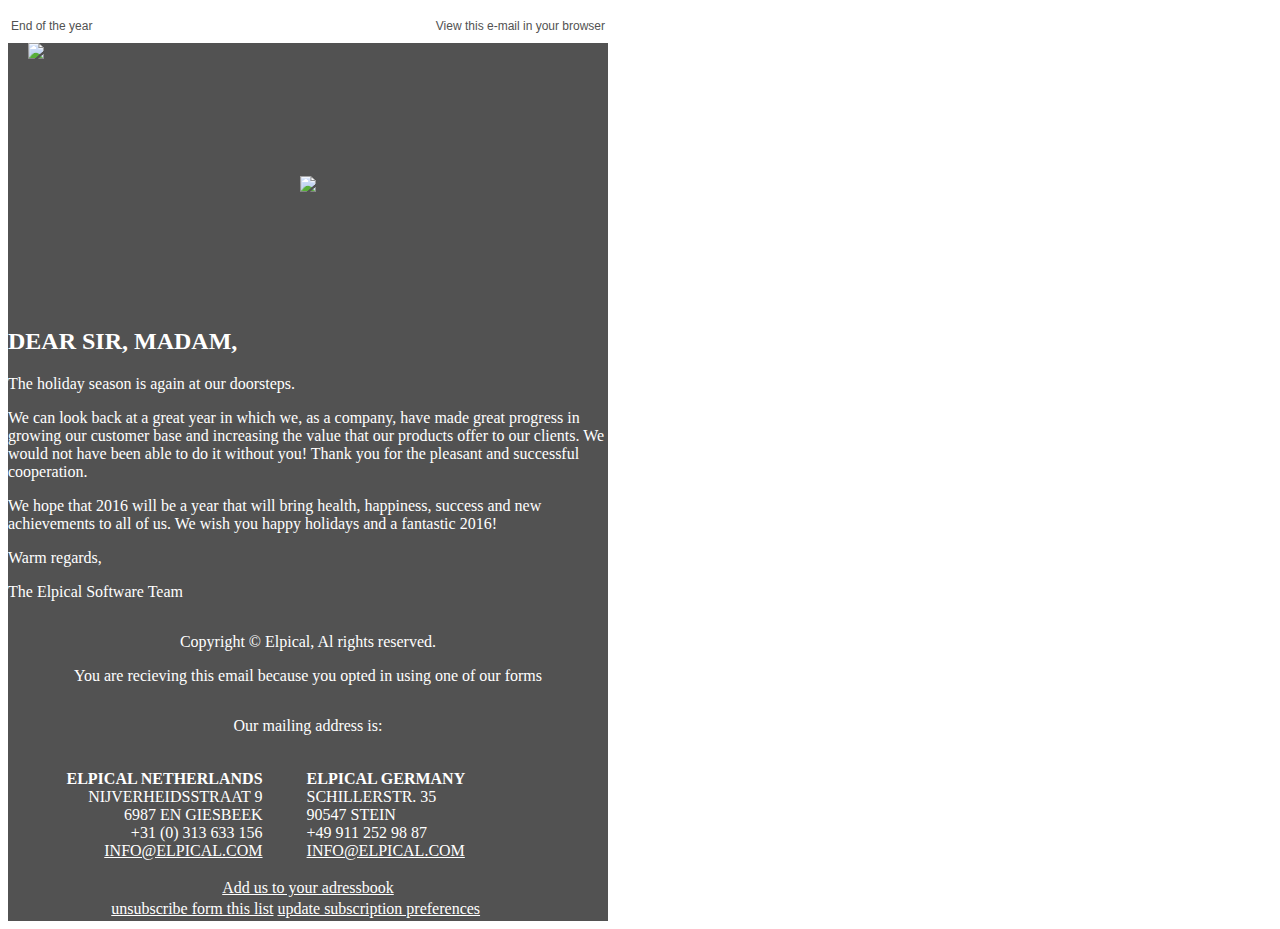
==== table.html @ b5cb1234 "Layout converted to table Redesigning Newsletter from Scratch Again" ====
<!DOCTYPE html PUBLIC "-//W3C//DTD XHTML 1.0 Transitional//EN" "http://www.w3.org/TR/xhtml1/DTD/xhtml1-transitional.dtd">
<html xmlns="http://www.w3.org/1999/xhtml">
<head>
<meta http-equiv="Content-Type" content="text/html; charset=utf-8" />
<title>Untitled Document</title>
<style type="text/css">
a {
	color:#fff;

}

li {
	list-style:none
}
.main {
	background-color: #525252;
	background-image: url(http://webbio-concepten.nl/elpical_newsletter/images/footer-bg.png);
	background-repeat: no-repeat;
	background-position: right bottom;
	color:#fff;
}

.top-table {
	background-color:#fff;
	background-image: url("http://webbio-concepten.nl/elpical_newsletter/images/topbar.png");
	background-repeat: no-repeat;
	background-position: center bottom;
    background-size: contain;
    color: #525252;
    font-size: 12px;
    font-weight: 500;
    font-family: arial;
    text-decoration: none;
}

.top-table a {
	    color: #525252;
    font-size: 12px;
    font-weight: 500;
    font-family: arial;
    text-decoration: none;
}

.logo-td  {
	padding-left:20px;
}
</style>
</head>

<body>
<table width="600" border="0" cellpadding="0" cellspacing="0" class="main">

  <tr>
    <td  align="left">
    	<table width="600" border="0" class="top-table">
            <tr>
                <td height="29" align="left">End of the year</td>
                <td align="right"><a href="#">View this e-mail in your browser</a></td>
            </tr>
	    </table>
    </td>
  </tr>
  <tr>
    <td  align="left" class="logo-td"><img src="http://webbio-concepten.nl/elpical_newsletter/images/logo.png" class="logo"></td>
  </tr>
  <tr>
    <td height="249" align="center"><img src="http://webbio-concepten.nl/elpical_newsletter/images/icon-elpical.png" class="chrismas-logo" /></td>
  </tr>
  <tr>
    <td><h2>DEAR SIR, MADAM,</h2>
      <div>
        <p>The holiday season is again at our doorsteps.</p>
        <p>We can look back at a great year in which we, as a company, have made great progress in growing our customer base and increasing the value that our products offer to our clients. We would not have been able to do it without you! Thank you for the pleasant and successful cooperation.</p>
        <p>We hope that 2016 will be a year that will bring health, happiness, success and new achievements to all of us. We wish you happy holidays and a fantastic 2016!</p>
        <p>Warm regards,</p>
        <p>The Elpical Software Team</p>
    </div></td>
  </tr>
 
  <tr>
    <td align="center">
    <p>Copyright © Elpical, Al rights reserved. </p>
    <p>You are recieving this email because you opted in using one of our forms </p>
    </td>
  </tr>
  <tr>
    <td align="center">
    <p class="mailing-address-text">Our mailing address is: </p>
    <table width="600" border="0">
      <tr>
        <td width="249" align="right"><ul class="mailing-address-left">
          <li><strong>ELPICAL NETHERLANDS</strong></li>
          <li>NIJVERHEIDSSTRAAT 9</li>
          <li>6987 EN GIESBEEK</li>
          <li>+31 (0) 313 633 156</li>
          <li><a href="mailto:INFO@ELPICAL.COM">INFO@ELPICAL.COM</a></li>
        </ul></td>
        <td width="335" align="left"><ul class="mailing-address-right">
          <li><strong>ELPICAL GERMANY</strong></li>
          <li>SCHILLERSTR. 35</li>
          <li>90547 STEIN</li>
          <li>+49 911 252 98 87</li>
          <li><a href="mailto:INFO@ELPICAL.COM">INFO@ELPICAL.COM</a></li>
        </ul></td>
      </tr>
    </table>
    		
    </td>
  
  </tr>
  <tr>
    <td align="center"><a href="#">Add us to your adressbook</a></td>
    </tr>
  <tr>
    <td>

    <table width="600" border="0">
      <tr>
        <td align="right"><a href="#" class="mright20">unsubscribe form this list</a></td>
        <td align="left">    <a href="#">update subscription preferences</a></td>
      </tr>
    </table></td>
  </tr>
 
</table>
</body>
</html>
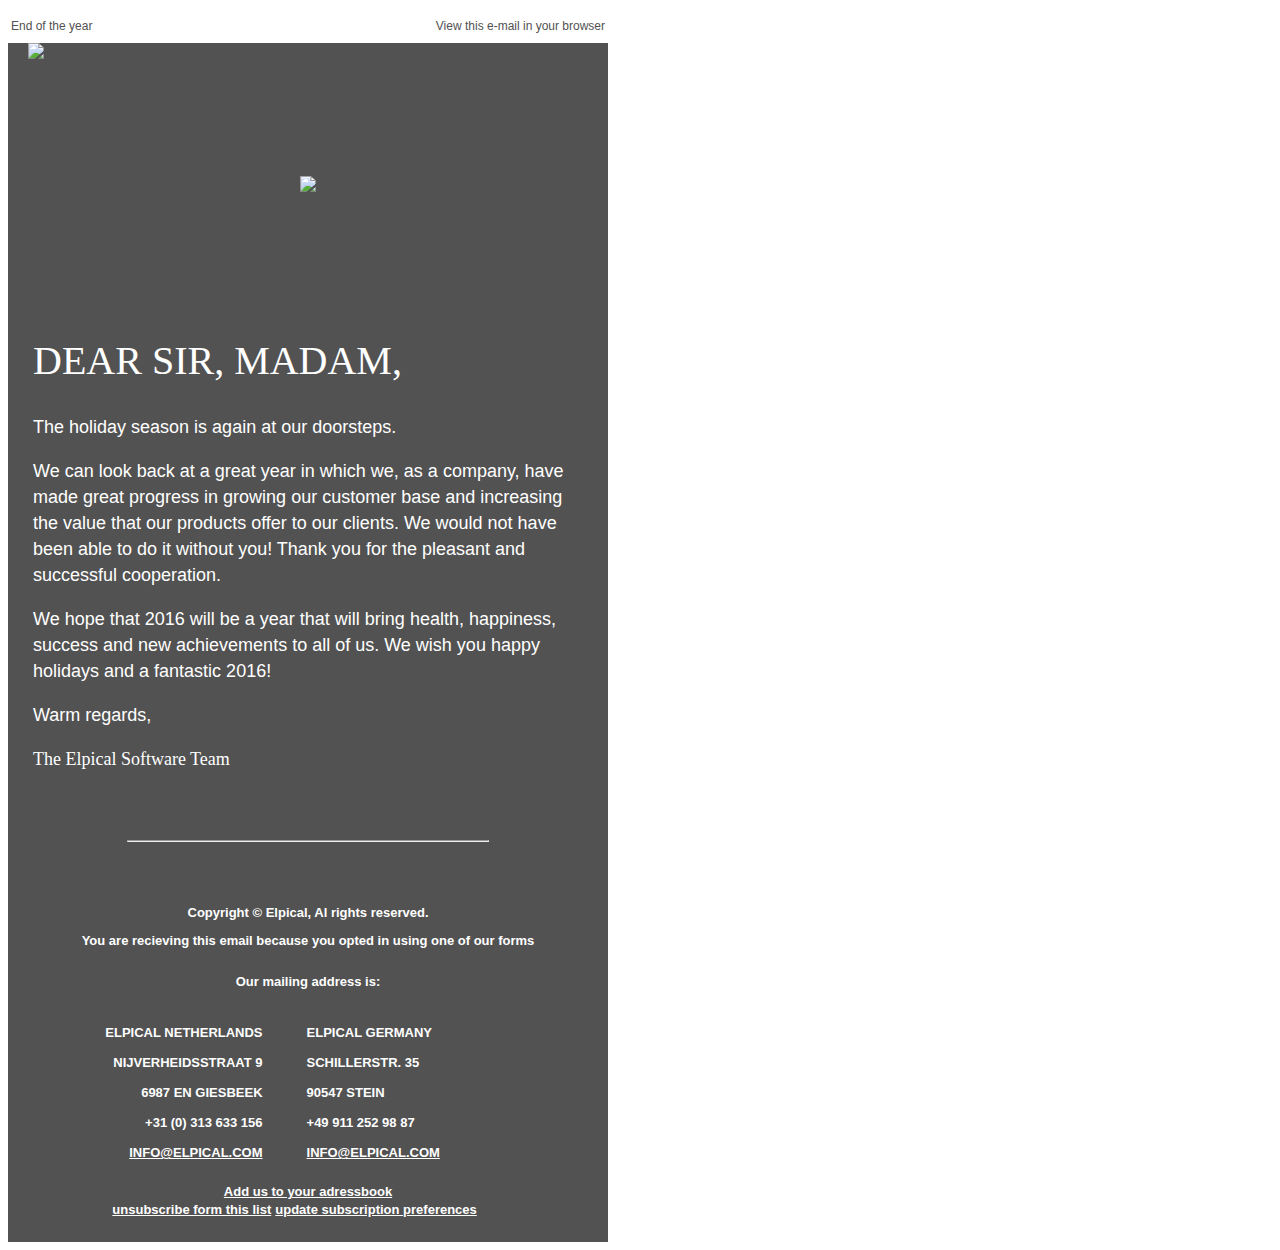
==== commit a95f3da5: "Some changes in CSS #1" ====
--- a/table.html
+++ b/table.html
@@ -25,26 +25,69 @@
 	background-image: url("http://webbio-concepten.nl/elpical_newsletter/images/topbar.png");
 	background-repeat: no-repeat;
 	background-position: center bottom;
-    background-size: contain;
-    color: #525252;
-    font-size: 12px;
-    font-weight: 500;
-    font-family: arial;
-    text-decoration: none;
+  background-size: contain;
+  color: #525252;
+  font-size: 12px;
+  font-weight: 500;
+  font-family: arial;
+  text-decoration: none;
 }
 
 .top-table a {
-	    color: #525252;
-    font-size: 12px;
-    font-weight: 500;
-    font-family: arial;
-    text-decoration: none;
+  color: #525252;
+  font-size: 12px;
+  font-weight: 500;
+  font-family: arial;
+  text-decoration: none;
+}
+
+.title {
+  font-size: 40px;
+  font-weight: 300;
+  text-transform: uppercase;
+  font-family: Verdana;
+  line-height: 100%;
+  color: #ffffff;
+}
+
+.subtitle {
+  font-family: arial;
+  font-size: 18px;
+  line-height: 26px;
+  color: #ffffff;
 }
 
 .logo-td  {
 	padding-left:20px;
 }
+
+.pad-lr25 {
+  padding: 0 25px;
+}
+
+.elpical-software-team-title {
+  font-family: Trebuchet MS;
+}
+
+hr {
+  width: 60%;
+  margin: 50px auto;
+}
+
+.footer-part {
+  font-size: 13px;
+  font-weight: bold;
+  font-family: arial;
+  color: #ffffff;
+}
+
+.footer-part ul {
+  list-style: none;
+  line-height: 30px;
+}
+
 </style>
+
 </head>
 
 <body>
@@ -67,23 +110,25 @@
     <td height="249" align="center"><img src="http://webbio-concepten.nl/elpical_newsletter/images/icon-elpical.png" class="chrismas-logo" /></td>
   </tr>
   <tr>
-    <td><h2>DEAR SIR, MADAM,</h2>
-      <div>
+    <td class="pad-lr25"><h2 class="title">DEAR SIR, MADAM,</h2>
+      <div class="subtitle">
         <p>The holiday season is again at our doorsteps.</p>
         <p>We can look back at a great year in which we, as a company, have made great progress in growing our customer base and increasing the value that our products offer to our clients. We would not have been able to do it without you! Thank you for the pleasant and successful cooperation.</p>
         <p>We hope that 2016 will be a year that will bring health, happiness, success and new achievements to all of us. We wish you happy holidays and a fantastic 2016!</p>
         <p>Warm regards,</p>
-        <p>The Elpical Software Team</p>
+        <p class="elpical-software-team-title">The Elpical Software Team</p>
     </div></td>
   </tr>
- 
   <tr>
+    <td><hr/></td>
+  </tr>
+  <tr class="footer-part">
     <td align="center">
     <p>Copyright © Elpical, Al rights reserved. </p>
     <p>You are recieving this email because you opted in using one of our forms </p>
     </td>
   </tr>
-  <tr>
+  <tr class="footer-part">
     <td align="center">
     <p class="mailing-address-text">Our mailing address is: </p>
     <table width="600" border="0">
@@ -108,17 +153,18 @@
     </td>
   
   </tr>
-  <tr>
+  <tr class="footer-part">
     <td align="center"><a href="#">Add us to your adressbook</a></td>
-    </tr>
+  </tr>
   <tr>
     <td>
 
     <table width="600" border="0">
-      <tr>
+      <tr class="footer-part">
         <td align="right"><a href="#" class="mright20">unsubscribe form this list</a></td>
         <td align="left">    <a href="#">update subscription preferences</a></td>
       </tr>
+      <tr><td>&nbsp;</td></tr>
     </table></td>
   </tr>
  
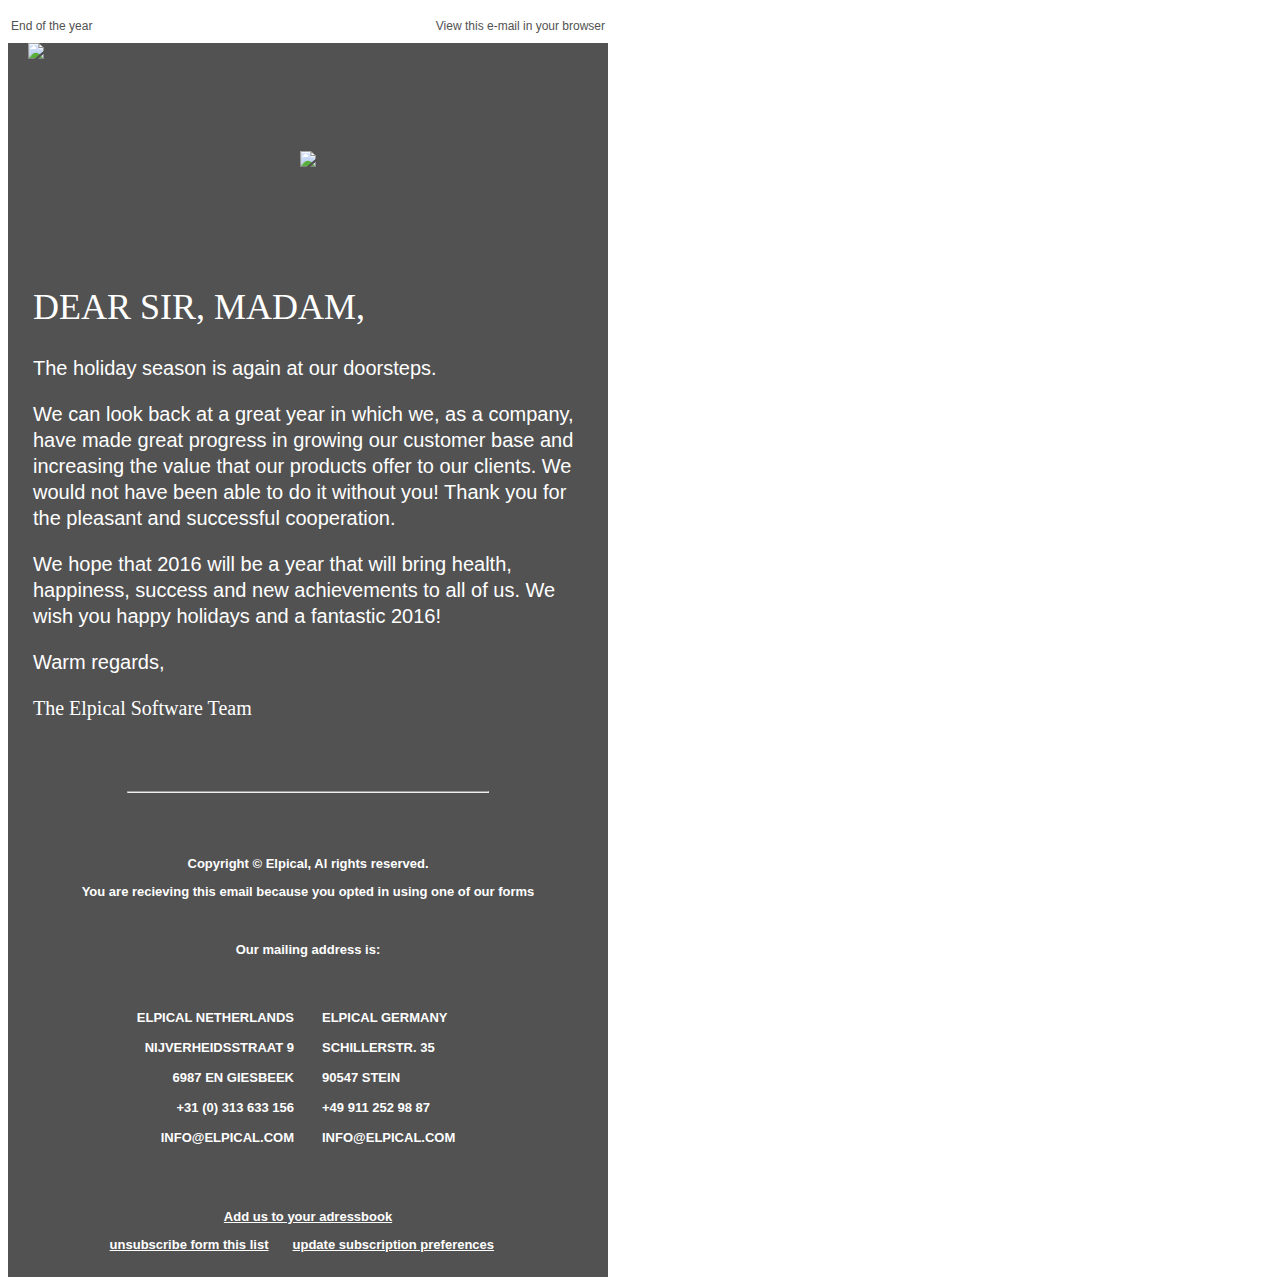
==== commit 2632314d: "Some Changes #1" ====
--- a/table.html
+++ b/table.html
@@ -14,7 +14,6 @@
 }
 .main {
 	background-color: #525252;
-	background-image: url(http://webbio-concepten.nl/elpical_newsletter/images/footer-bg.png);
 	background-repeat: no-repeat;
 	background-position: right bottom;
 	color:#fff;
@@ -42,7 +41,7 @@
 }
 
 .title {
-  font-size: 40px;
+  font-size: 36px;
   font-weight: 300;
   text-transform: uppercase;
   font-family: Verdana;
@@ -52,7 +51,7 @@
 
 .subtitle {
   font-family: arial;
-  font-size: 18px;
+  font-size: 20px;
   line-height: 26px;
   color: #ffffff;
 }
@@ -65,6 +64,10 @@
   padding: 0 25px;
 }
 
+.mailing-address-text {
+  margin: 30px 0;
+}
+
 .elpical-software-team-title {
   font-family: Trebuchet MS;
 }
@@ -72,6 +75,15 @@
 hr {
   width: 60%;
   margin: 50px auto;
+}
+
+.mailing-address-left {
+  padding: 0 12px 0 0;
+}
+
+.mailing-address-right {
+  text-align:left;
+  padding: 0 0 0 12px;
 }
 
 .footer-part {
@@ -86,12 +98,25 @@
   line-height: 30px;
 }
 
+.footer-part ul a {
+  text-decoration: none;
+}
+
+.mright20 {
+  margin-right: 20px;
+}
+
+.mtop40bottom10 {
+  display: inline-block;
+  margin: 40px 0 10px 0;
+}
+
 </style>
 
 </head>
 
 <body>
-<table width="600" border="0" cellpadding="0" cellspacing="0" class="main">
+<table width="600" border="0" cellpadding="0" cellspacing="0" class="main" background="http://webbio-concepten.nl/elpical_newsletter/images/footer-bg.png">
 
   <tr>
     <td  align="left">
@@ -107,7 +132,7 @@
     <td  align="left" class="logo-td"><img src="http://webbio-concepten.nl/elpical_newsletter/images/logo.png" class="logo"></td>
   </tr>
   <tr>
-    <td height="249" align="center"><img src="http://webbio-concepten.nl/elpical_newsletter/images/icon-elpical.png" class="chrismas-logo" /></td>
+    <td height="200" align="center"><img src="http://webbio-concepten.nl/elpical_newsletter/images/icon-elpical.png" class="chrismas-logo" /></td>
   </tr>
   <tr>
     <td class="pad-lr25"><h2 class="title">DEAR SIR, MADAM,</h2>
@@ -133,14 +158,14 @@
     <p class="mailing-address-text">Our mailing address is: </p>
     <table width="600" border="0">
       <tr>
-        <td width="249" align="right"><ul class="mailing-address-left">
+        <td width="280" align="right"><ul class="mailing-address-left">
           <li><strong>ELPICAL NETHERLANDS</strong></li>
           <li>NIJVERHEIDSSTRAAT 9</li>
           <li>6987 EN GIESBEEK</li>
           <li>+31 (0) 313 633 156</li>
           <li><a href="mailto:INFO@ELPICAL.COM">INFO@ELPICAL.COM</a></li>
         </ul></td>
-        <td width="335" align="left"><ul class="mailing-address-right">
+        <td width="280" align="left"><ul class="mailing-address-right">
           <li><strong>ELPICAL GERMANY</strong></li>
           <li>SCHILLERSTR. 35</li>
           <li>90547 STEIN</li>
@@ -154,7 +179,7 @@
   
   </tr>
   <tr class="footer-part">
-    <td align="center"><a href="#">Add us to your adressbook</a></td>
+    <td align="center"><a href="#" class="mtop40bottom10">Add us to your adressbook</a></td>
   </tr>
   <tr>
     <td>
@@ -162,7 +187,7 @@
     <table width="600" border="0">
       <tr class="footer-part">
         <td align="right"><a href="#" class="mright20">unsubscribe form this list</a></td>
-        <td align="left">    <a href="#">update subscription preferences</a></td>
+        <td align="left"><a href="#">update subscription preferences</a></td>
       </tr>
       <tr><td>&nbsp;</td></tr>
     </table></td>
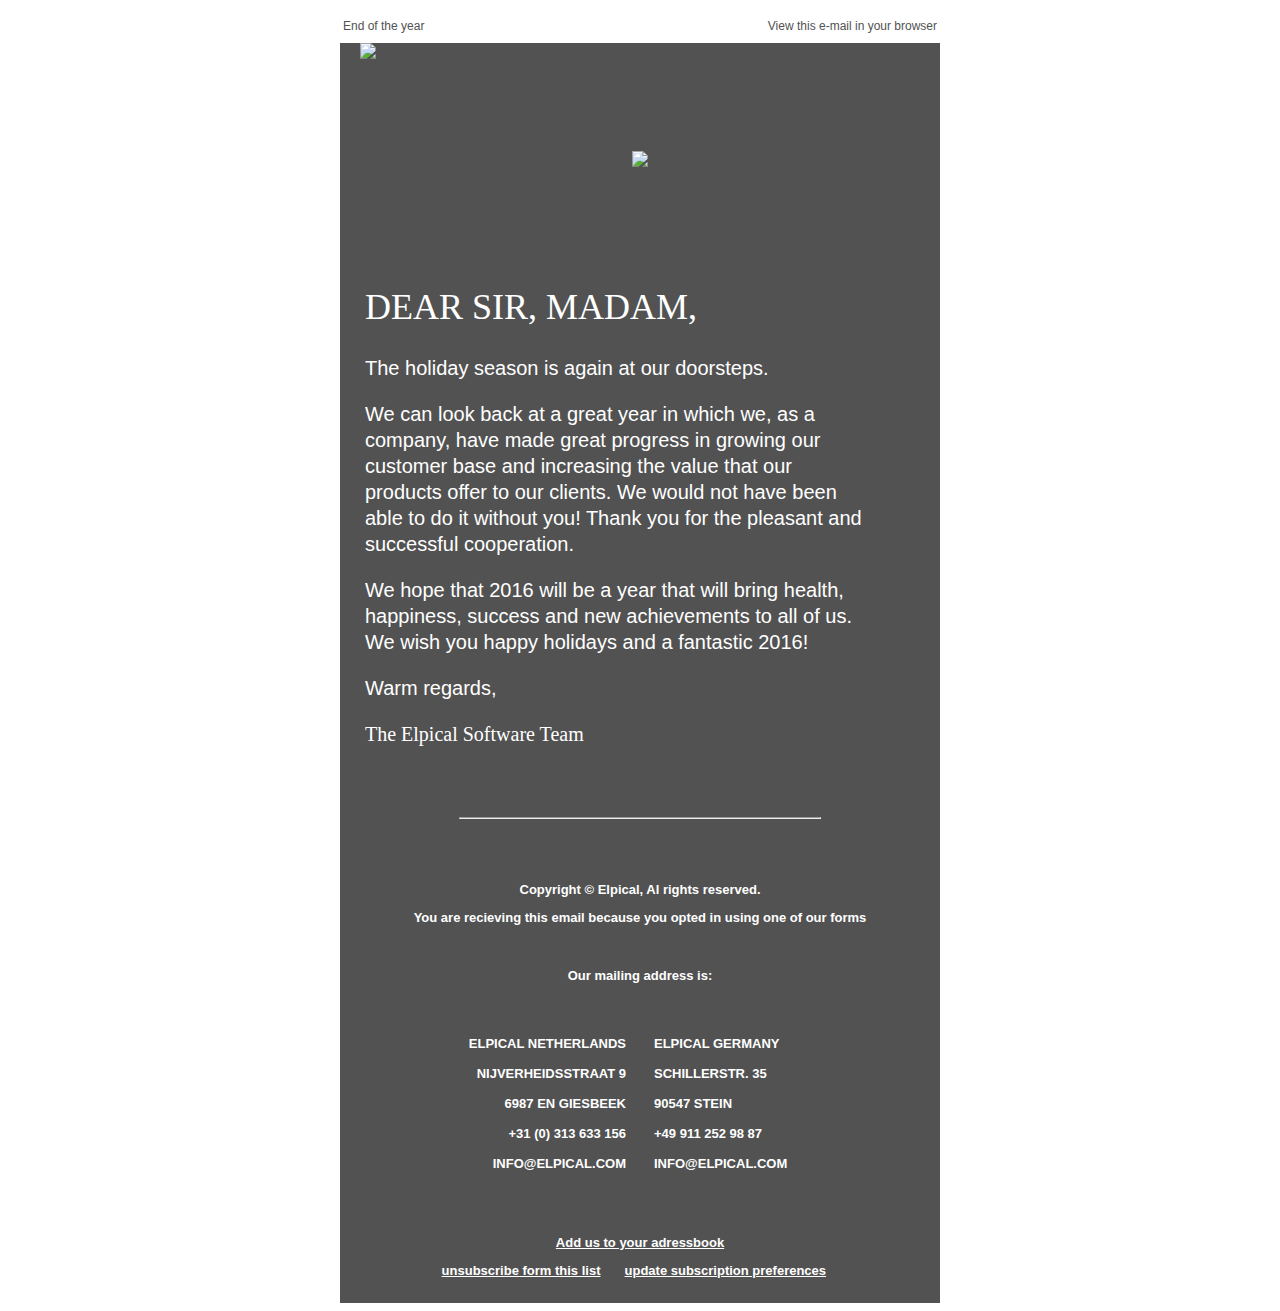
==== commit 008d457b: "Final Touching" ====
--- a/table.html
+++ b/table.html
@@ -13,6 +13,7 @@
 	list-style:none
 }
 .main {
+  margin: 0 auto;
 	background-color: #525252;
 	background-repeat: no-repeat;
 	background-position: right bottom;
@@ -49,11 +50,12 @@
   color: #ffffff;
 }
 
-.subtitle {
+.content {
   font-family: arial;
   font-size: 20px;
   line-height: 26px;
   color: #ffffff;
+  max-width: 500px;
 }
 
 .logo-td  {
@@ -136,7 +138,7 @@
   </tr>
   <tr>
     <td class="pad-lr25"><h2 class="title">DEAR SIR, MADAM,</h2>
-      <div class="subtitle">
+      <div class="content">
         <p>The holiday season is again at our doorsteps.</p>
         <p>We can look back at a great year in which we, as a company, have made great progress in growing our customer base and increasing the value that our products offer to our clients. We would not have been able to do it without you! Thank you for the pleasant and successful cooperation.</p>
         <p>We hope that 2016 will be a year that will bring health, happiness, success and new achievements to all of us. We wish you happy holidays and a fantastic 2016!</p>
